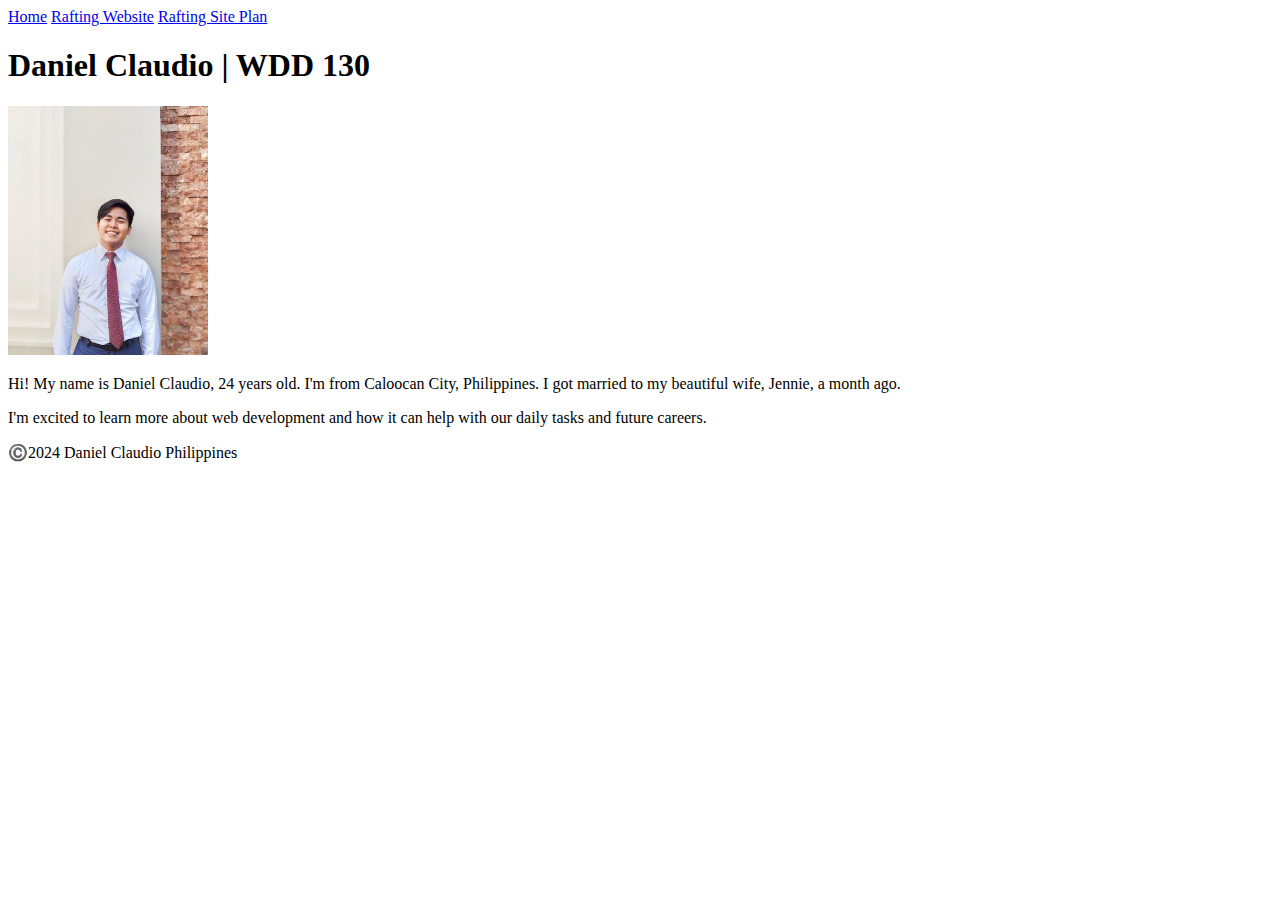
==== index.html @ 027d9015 "first commit" ====
<!DOCTYPE html>
<html lang="en-US">

<head>
    <meta charset="utf-8">
    <meta name="viewport" content="width=device-width,initial-scale=1.0">
    <title>Daniel Claudio | WDD 130</title>
</head>

<body>
    <header>
        <nav>
            <a href="#">Home</a>
            <a href="wwr">Rafting Website</a>
            <a href="wwr/site-plan-rafting.html">Rafting Site Plan</a>
        </nav>
    </header>
    <main>
        <h1>Daniel Claudio | WDD 130</h1>
        <img src="images/profile.jpg" alt="Hi! My name is Daniel Claudio" width="200">
        <p>Hi! My name is Daniel Claudio, 24 years old. I'm from Caloocan City, Philippines.            
            I got married to my beautiful wife, Jennie, a month ago.</p>           
        <p>I'm excited to learn more about web development and how it 
            can help with our daily tasks and future careers.</p>
    </main>
    <Footer>
        <p>©️2024 Daniel Claudio Philippines</p>
    </footer>
</body>

</html>
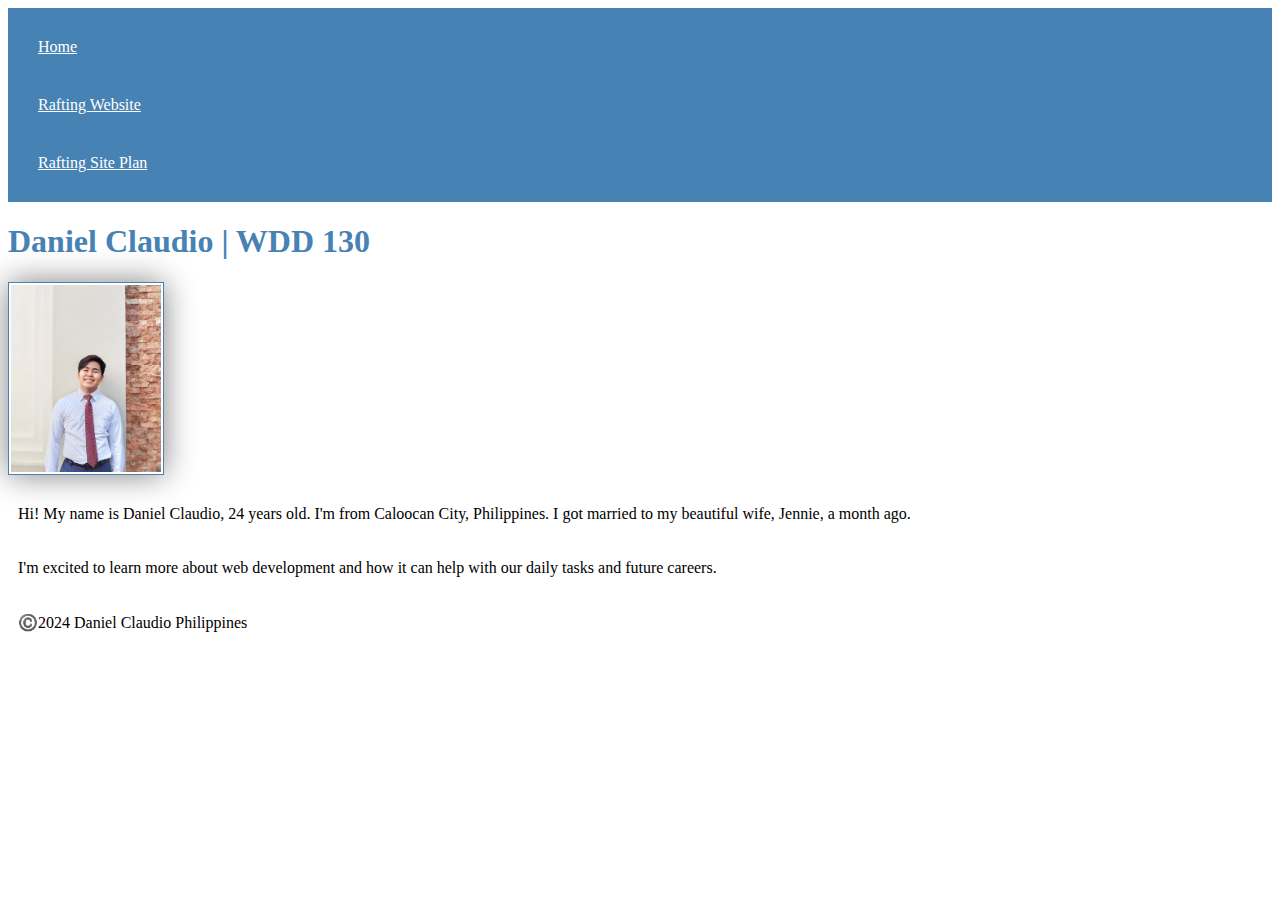
==== commit 2b858b0a: "styles added" ====
--- a/index.html
+++ b/index.html
@@ -5,6 +5,7 @@
     <meta charset="utf-8">
     <meta name="viewport" content="width=device-width,initial-scale=1.0">
     <title>Daniel Claudio | WDD 130</title>
+    <link rel="stylesheet" href="styles/styles.css">
 </head>
 
 <body>
@@ -23,7 +24,7 @@
         <p>I'm excited to learn more about web development and how it 
             can help with our daily tasks and future careers.</p>
     </main>
-    <Footer>
+    <footer>
         <p>©️2024 Daniel Claudio Philippines</p>
     </footer>
 </body>
--- a/styles/styles.css
+++ b/styles/styles.css
@@ -0,0 +1,22 @@
+nav {
+    background-color: steelblue;
+    padding: 10px;
+}
+nav a {
+    color:white;
+    display: block;
+    padding: 20px;
+}
+h1 {
+    color: steelblue;
+}
+img {
+    width: 150px;
+    height: auto;
+    border: 1px solid steelblue;
+    padding: 2px;
+    box-shadow: 0 0 30px gray;
+}
+p {
+    padding: 10px;
+}
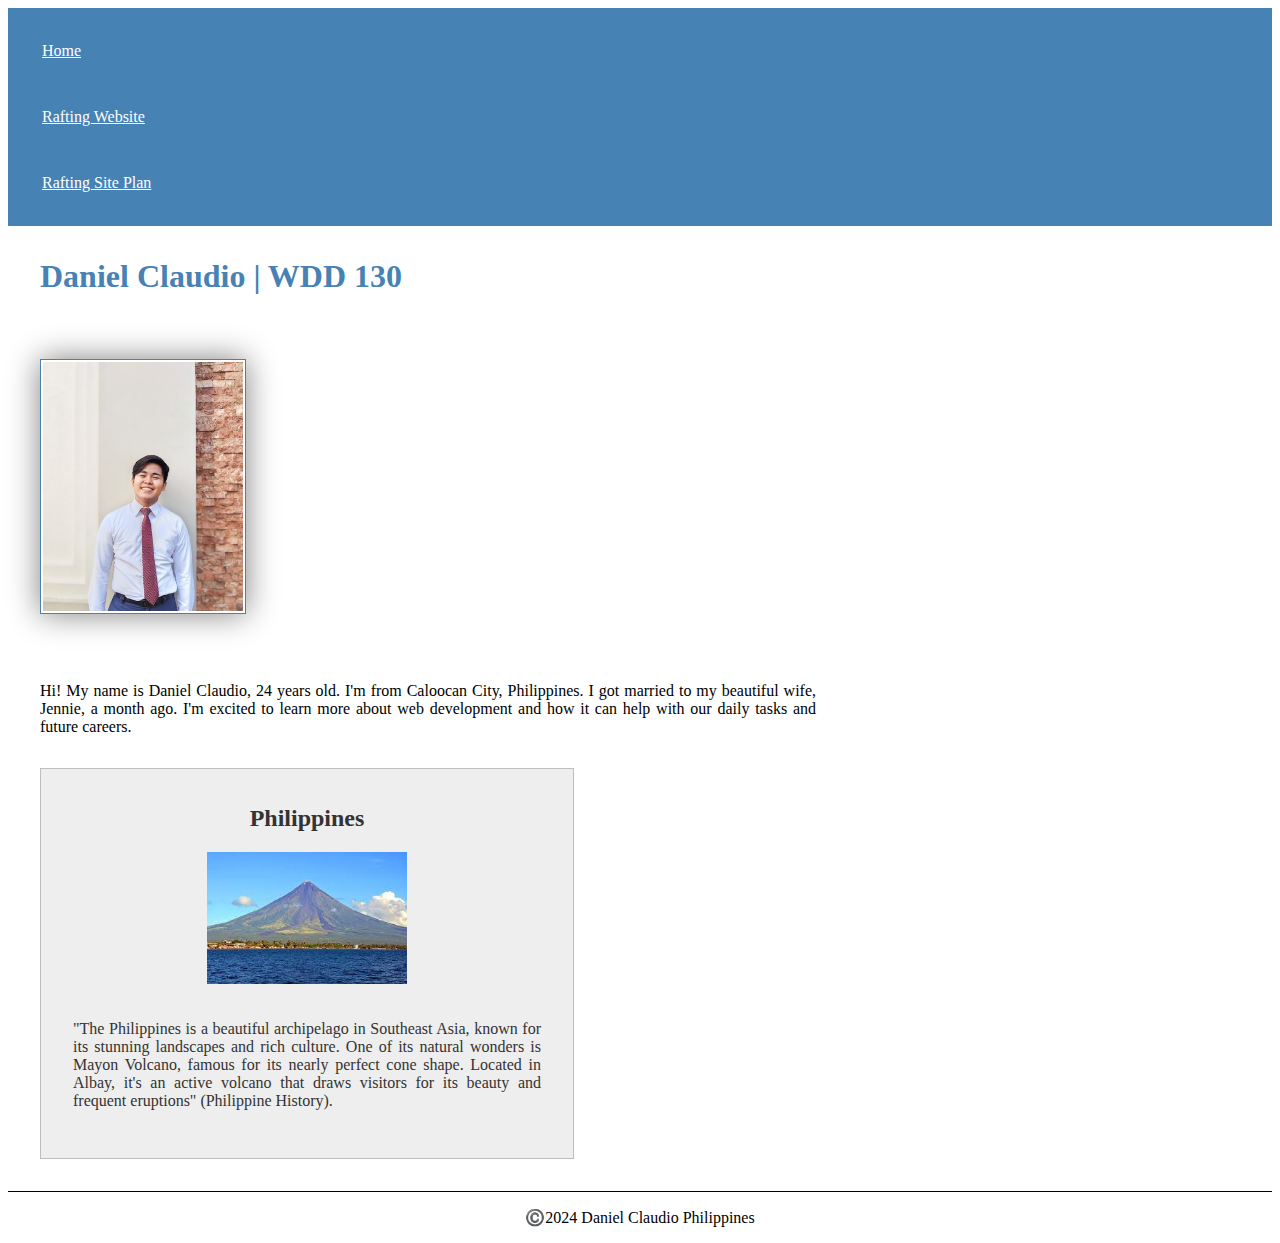
==== commit b008c483: "home page enhancement" ====
--- a/index.html
+++ b/index.html
@@ -1,10 +1,12 @@
 <!DOCTYPE html>
-<html lang="en-US">
+<html lang="en-us">
 
 <head>
     <meta charset="utf-8">
     <meta name="viewport" content="width=device-width,initial-scale=1.0">
     <title>Daniel Claudio | WDD 130</title>
+    <meta name="description" content="Daniel Claudio's BYU-Idaho WDD 130 course home page">
+    <meta name="author" content="Daniel Claudio">
     <link rel="stylesheet" href="styles/styles.css">
 </head>
 
@@ -20,10 +22,18 @@
         <h1>Daniel Claudio | WDD 130</h1>
         <img src="images/profile.jpg" alt="Hi! My name is Daniel Claudio" width="200">
         <p>Hi! My name is Daniel Claudio, 24 years old. I'm from Caloocan City, Philippines.            
-            I got married to my beautiful wife, Jennie, a month ago.</p>           
-        <p>I'm excited to learn more about web development and how it 
-            can help with our daily tasks and future careers.</p>
+            I got married to my beautiful wife, Jennie, a month ago.          
+            I'm excited to learn more about web development and how it 
+            can help with our daily tasks and future careers.</p> 
     </main>
+    <aside>
+        <h2>Philippines</h2>
+        <img src="images/philippines-mayonvolcano.jpg" alt="philippines-mayonvolcano">
+        <p>"The Philippines is a beautiful archipelago in Southeast Asia, 
+            known for its stunning landscapes and rich culture. One of its natural wonders is Mayon Volcano, 
+            famous for its nearly perfect cone shape. Located in Albay, it's an active volcano that draws visitors 
+            for its beauty and frequent eruptions" (Philippine History). </p>
+    </aside>
     <footer>
         <p>©️2024 Daniel Claudio Philippines</p>
     </footer>
--- a/styles/styles.css
+++ b/styles/styles.css
@@ -2,21 +2,63 @@
     background-color: steelblue;
     padding: 10px;
 }
+
 nav a {
     color:white;
     display: block;
-    padding: 20px;
+    padding: 1.5rem;
 }
+
+main {
+    max-width: 840px;
+}
+
 h1 {
     color: steelblue;
+    margin: 2rem;
 }
-img {
-    width: 150px;
+
+.container {
+    text-align: center;
+}
+
+aside {
+    width: 500px;
+    margin: 2rem;
+    border: 1px solid rgba(0, 0 , 0, 0.2);
+    padding: 1rem;
+    background-color: #eee;
+    color: #333;
+    text-align: center;
+}
+
+aside p {
+    text-align: justify;
+    padding: 1rem;
+}
+
+aside img {
+    width: 200px;
+    height: auto;
+}
+
+main img {
+    width: 200px;
+    margin: 2rem;
     height: auto;
     border: 1px solid steelblue;
     padding: 2px;
     box-shadow: 0 0 30px gray;
 }
-p {
-    padding: 10px;
+
+main p {
+    padding: 0;
+    margin: 2rem;
+    text-align: justify;
 }
+
+footer {
+    margin-top: 15px;
+    border-top: 1px solid #000;
+    text-align: center;
+}